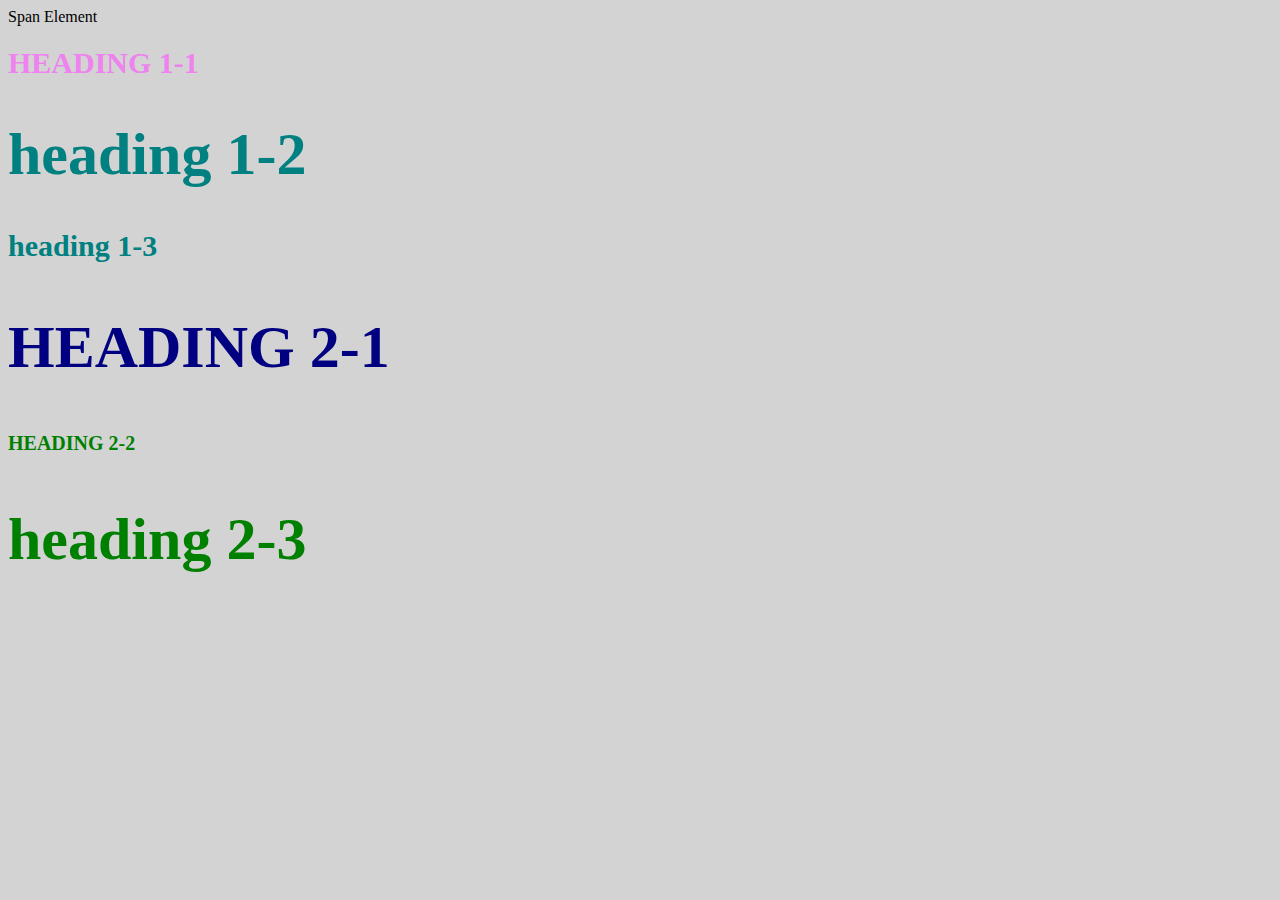
==== style test.html @ 826ab91e "Created a css test html page and css file" ====
<!DOCTYPE html>
<html>
<head>
    <title>Style Test</title>
   <link rel="stylesheet" type="text/css" href="Css/Test.css"
</head>
<body>
    <span>Span Element</span>
<h1 class="uppercase"><span>heading 1-1</span>  </h1>
<h1 class="big"> heading 1-2 </h1>
<h1> heading 1-3 </h1>
<h2 class="big uppercase"> heading 2-1</h2>
<h2 class="uppercase"> heading 2-2</h2>
<h2 class="big"> heading 2-3</h2>
</body>
</html>
---- Css/Test.css ----
body{
    background-color: lightgrey
}

h1{
font-size: 30px;
color:teal;
}

h2{
color: red;
font-size: 20px;
}
h2{
color:green;
}

.big{
font-size: 60px;
}

.uppercase{
text-transform:uppercase
}

.big.uppercase{
color:navy;  
}

h1 span{
color:violet;
}
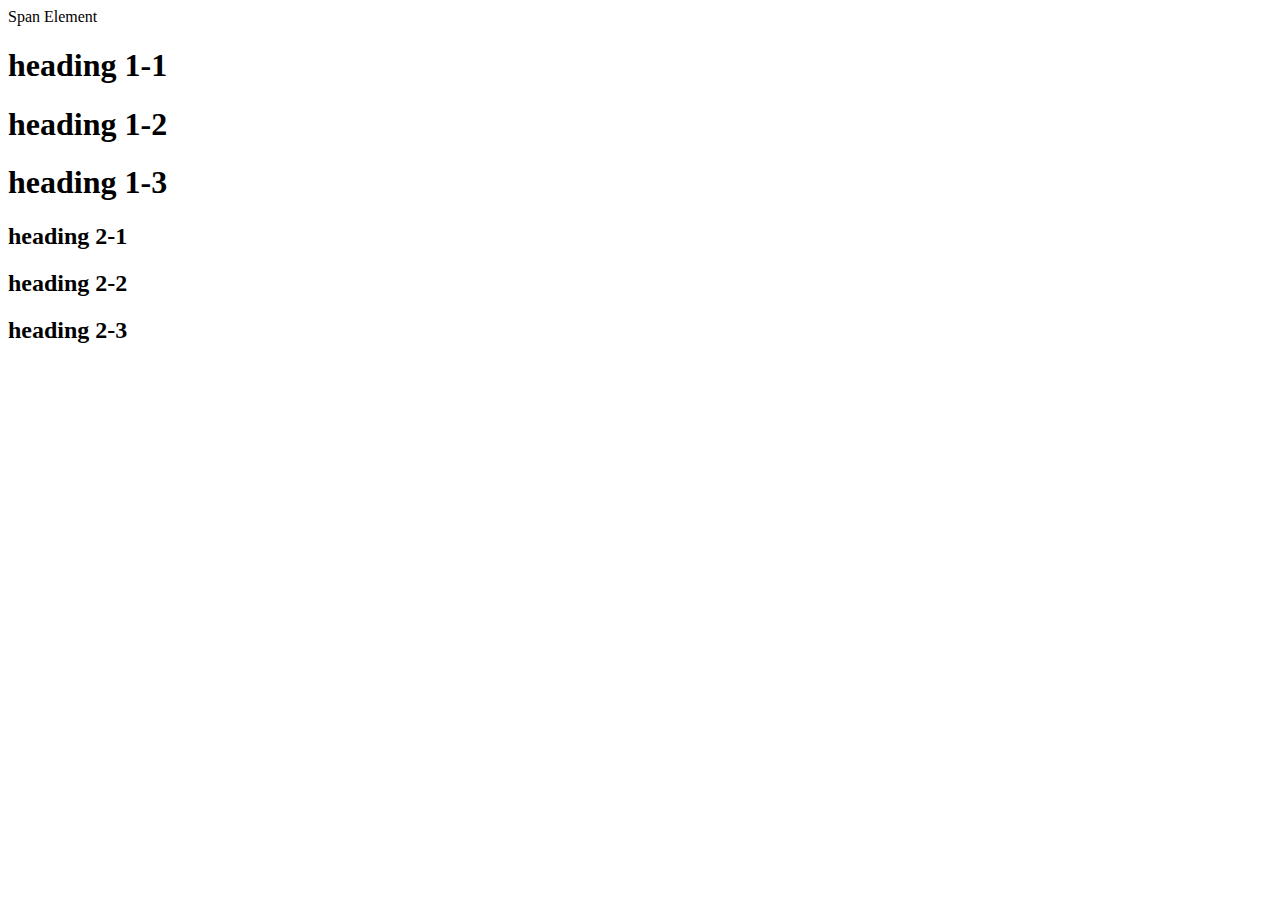
==== commit ee4cc970: "fix?" ====
--- a/style test.html
+++ b/style test.html
@@ -2,7 +2,7 @@
 <html>
 <head>
     <title>Style Test</title>
-   <link rel="stylesheet" type="text/css" href="Css/Test.css"
+   <link rel="stylesheet" type="text/css" href="css/hero.css">
 </head>
 <body>
     <span>Span Element</span>
